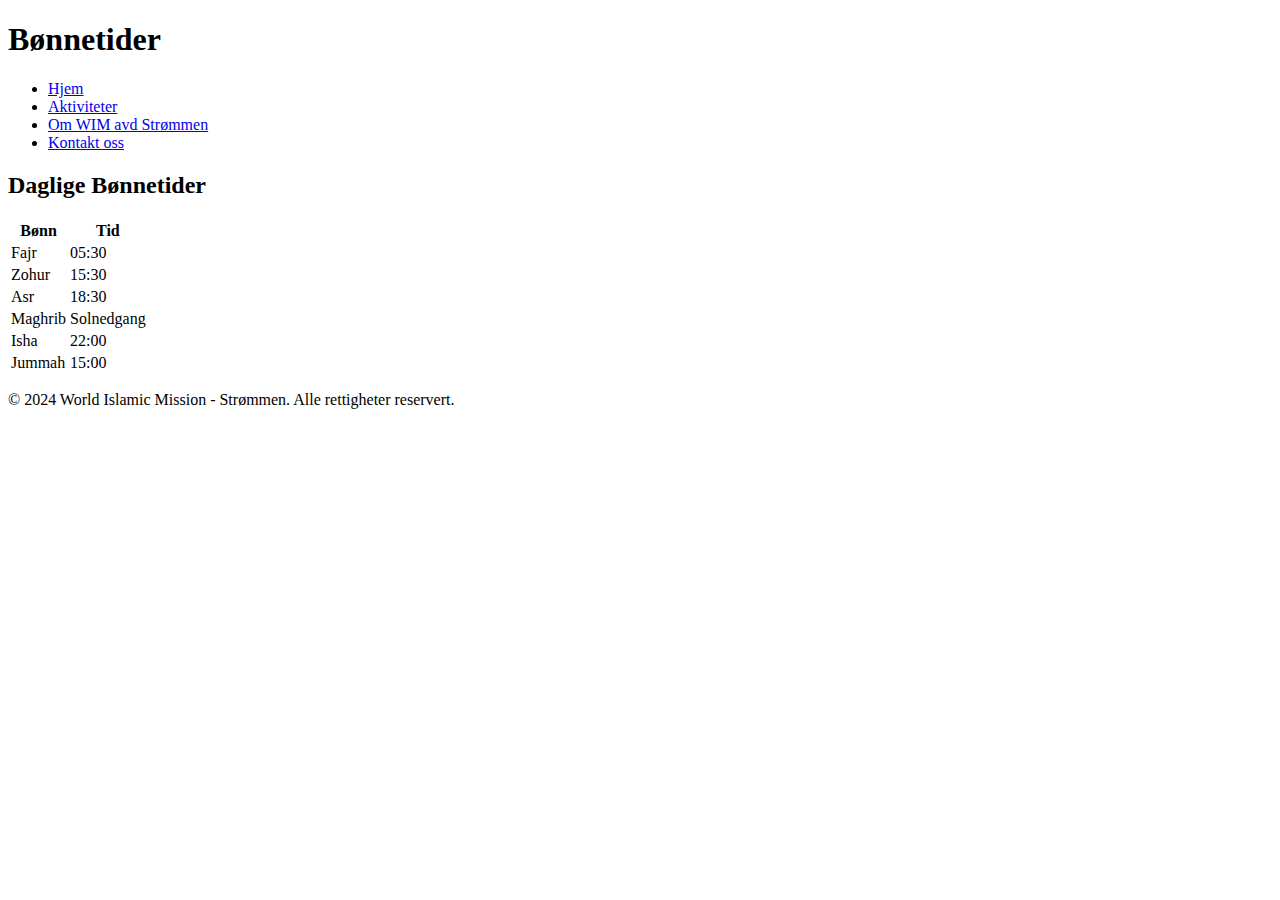
==== bønnetider.html @ d4fcec6b "Update bønnetider.html" ====
<!DOCTYPE html>
<html lang="no">
<head>
  <meta charset="UTF-8">
  <meta name="viewport" content="width=device-width, initial-scale=1.0">
  <title>Bønnetider - WIM avdeling Strømmen</title>
  <link rel="stylesheet" href="styles.css">
</head>
<body>
<header>
  <h1>Bønnetider</h1>
  <nav>
    <ul>
      <li><a href="index.html">Hjem</a></li>
      <li><a href="aktiviteter.html">Aktiviteter</a></li>
      <li><a href="om.html">Om WIM avd Strømmen</a></li>
      <li><a href="kontakt.html">Kontakt oss</a></li>
    </ul>
  </nav>
</header>

<main>
  <section>
    <h2>Daglige Bønnetider</h2>
    <table>
      <thead>
      <tr>
        <th>Bønn</th>
        <th>Tid</th>
      </tr>
      </thead>
      <tbody>
      <tr>
        <td>Fajr</td>
        <td>05:30</td> <!-- Eksempel på tid, juster etter behov -->
      </tr>
      <tr>
        <td>Zohur</td>
        <td>15:30</td> <!-- Eksempel på tid, juster etter behov -->
      </tr>
      <tr>
        <td>Asr</td>
        <td>18:30</td> <!-- Eksempel på tid, juster etter behov -->
      </tr>
      <tr>
        <td>Maghrib</td>
        <td>Solnedgang</td> <!-- Eksempel på tid, juster etter behov -->
      </tr>
      <tr>
        <td>Isha</td>
        <td>22:00</td> <!-- Eksempel på tid, juster etter behov -->
      </tr>
      <tr>
        <td>Jummah</td>
        <td>15:00</td> <!-- Eksempel på tid, juster etter behov -->
      </tr>
      </tbody>
    </table>
  </section>
</main>

<footer>
  <p>&copy; 2024 World Islamic Mission - Strømmen. Alle rettigheter reservert.</p>
</footer>
</body>
</html>
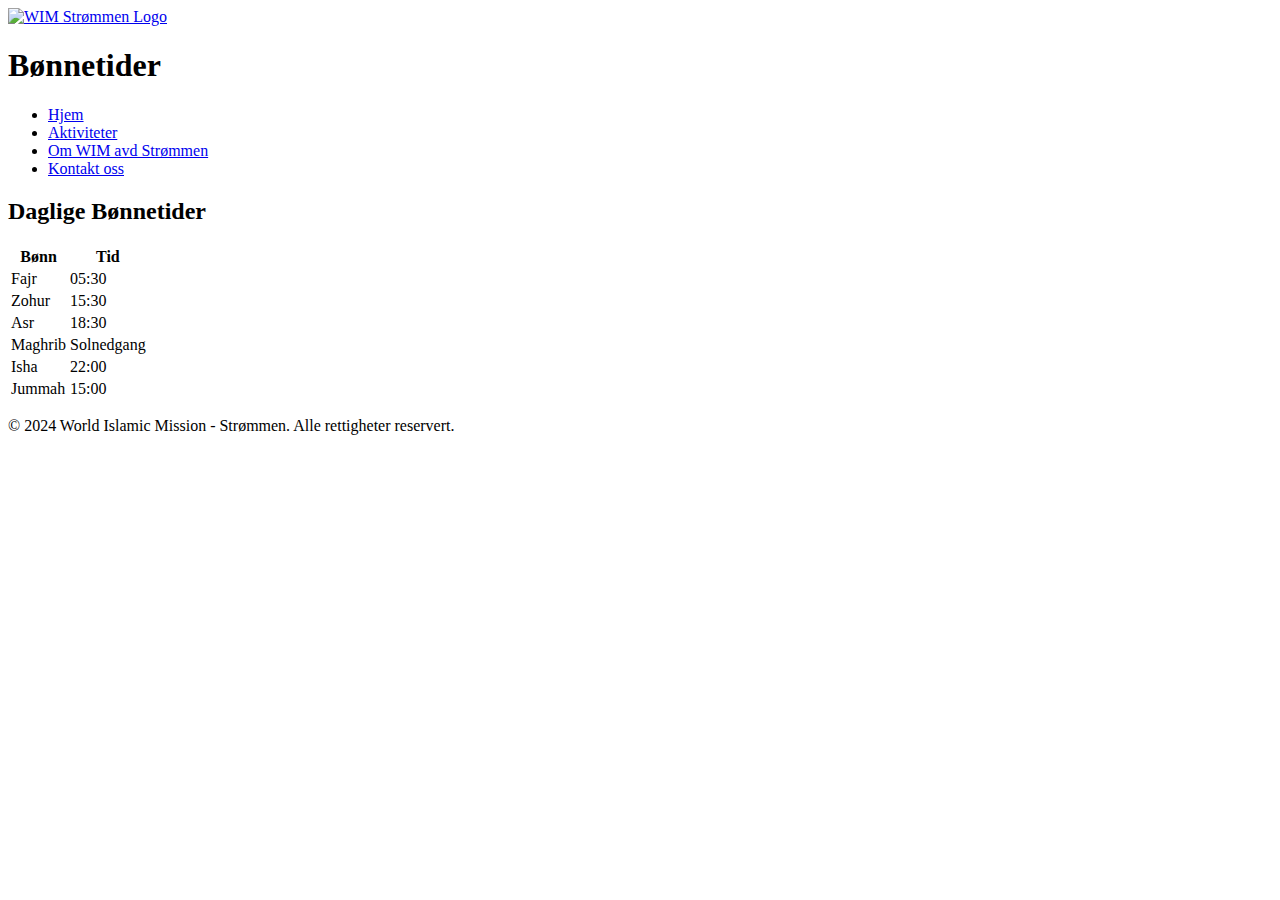
==== commit 483955e8: "Update bønnetider.html" ====
--- a/bønnetider.html
+++ b/bønnetider.html
@@ -8,7 +8,13 @@
 </head>
 <body>
 <header>
+  <div class="header-content">
+    <!-- Logo som lenke til index.html -->
+    <a href="index.html">
+      <img src="WIM%20logo.png" alt="WIM Strømmen Logo" class="logo">
+    </a>
   <h1>Bønnetider</h1>
+  </div>
   <nav>
     <ul>
       <li><a href="index.html">Hjem</a></li>
